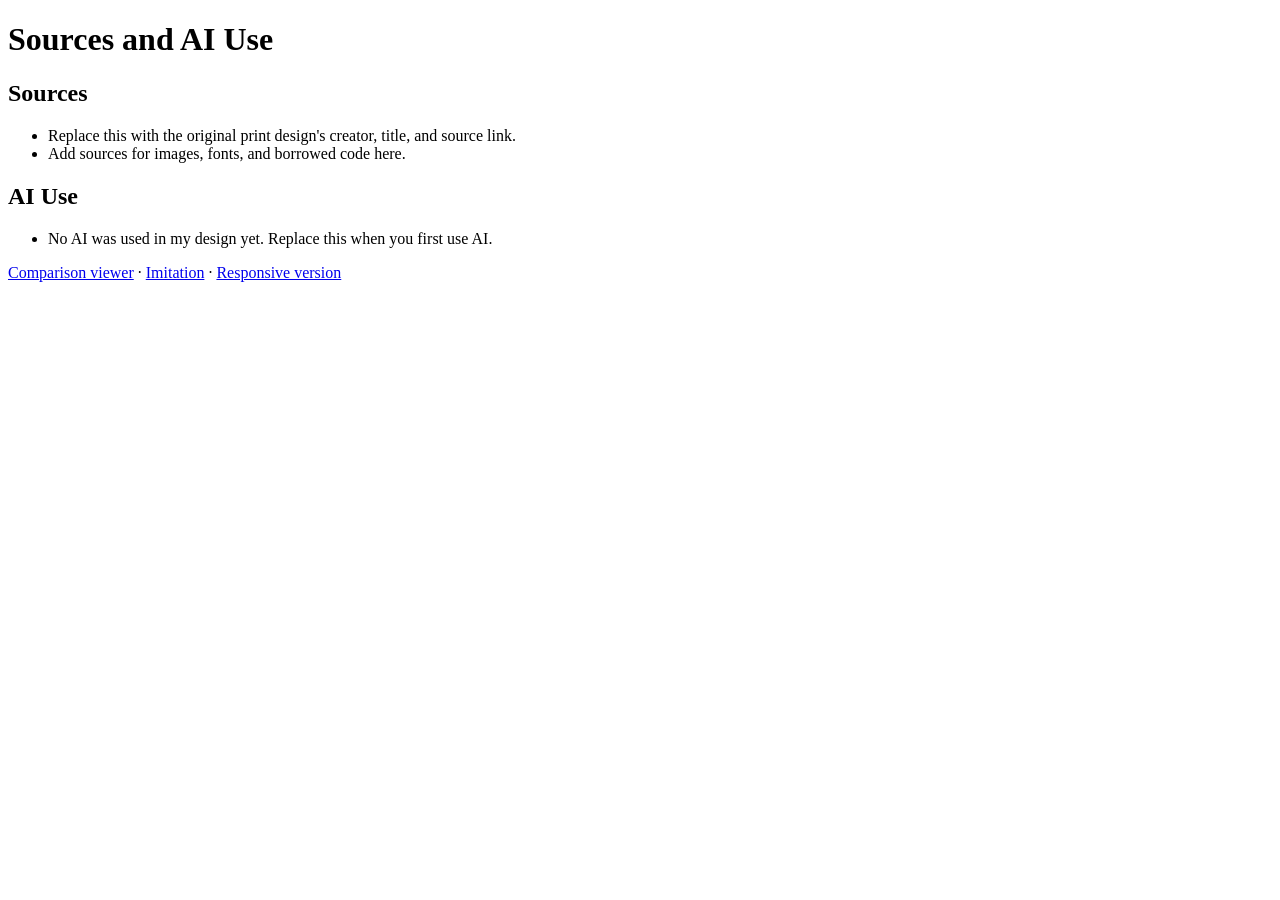
==== citations.html @ e135d475 "Initial commit" ====
<!DOCTYPE html>
<html lang="en">
<head>
  <meta charset="utf-8">
  <meta name="viewport" content="width=device-width, initial-scale=1">
  <title>Sources and AI Use</title>
</head>
<body>
  <h1>Sources and AI Use</h1>
  <h2>Sources</h2>
  <ul>
    <li>Replace this with the original print design's creator, title, and source link.</li>
    <li>Add sources for images, fonts, and borrowed code here.</li>
  </ul>
  <h2>AI Use</h2>
  <ul>
    <li>No AI was used in my design yet. Replace this when you first use AI.</li>
  </ul>
  <!-- Each entry: tool, date, prompt summary, assistance received, and what YOU changed or checked. -->
  <p><a href="index.html">Comparison viewer</a> · <a href="imitation.html">Imitation</a> · <a href="responsive.html">Responsive version</a></p>
</body>
</html>
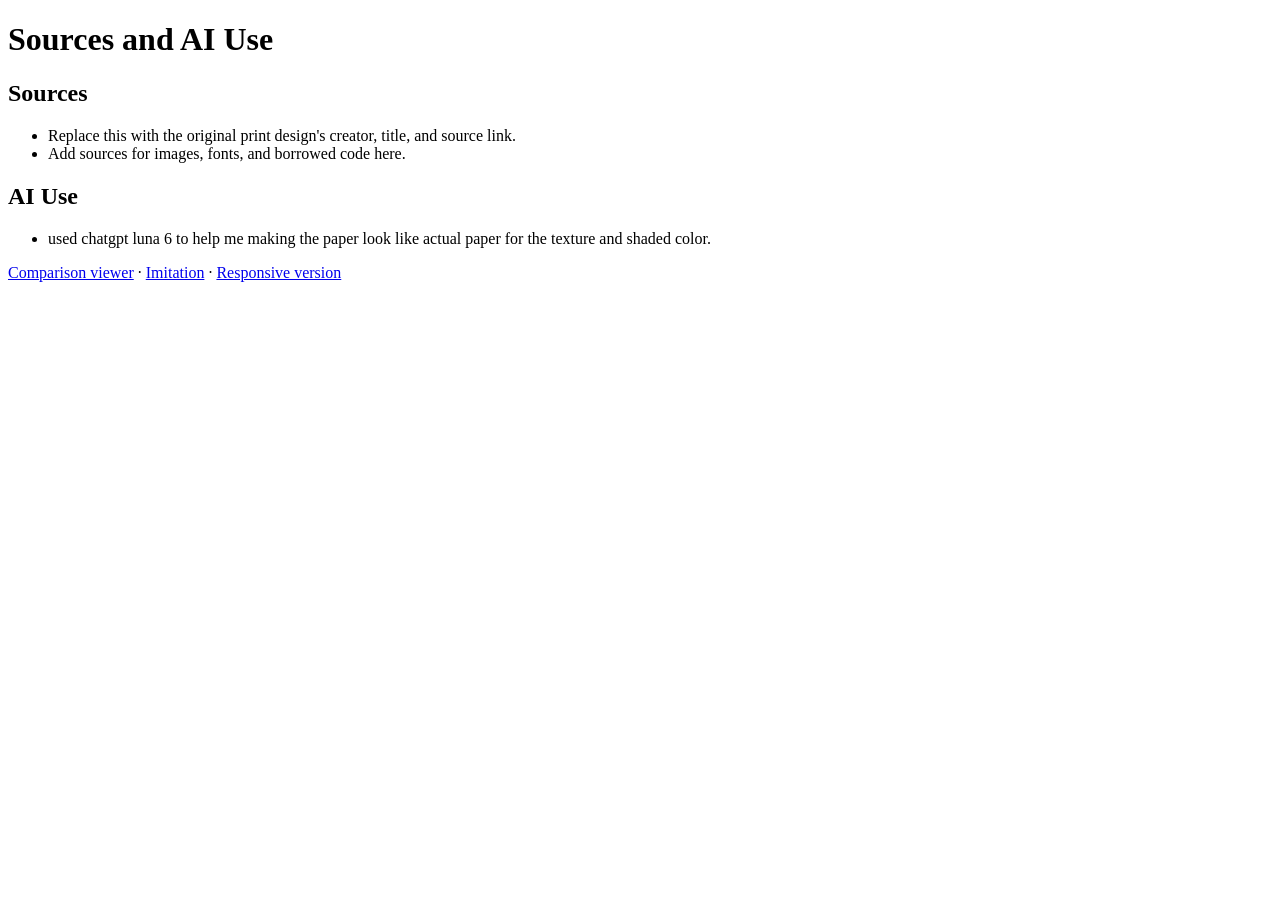
==== commit b16ad1f0: "Update AI usage description and enhance cover styling for improved design" ====
--- a/citations.html
+++ b/citations.html
@@ -14,7 +14,7 @@
   </ul>
   <h2>AI Use</h2>
   <ul>
-    <li>No AI was used in my design yet. Replace this when you first use AI.</li>
+    <li>used chatgpt luna 6 to help me making the paper look like actual paper for the texture and shaded color.</li>
   </ul>
   <!-- Each entry: tool, date, prompt summary, assistance received, and what YOU changed or checked. -->
   <p><a href="index.html">Comparison viewer</a> · <a href="imitation.html">Imitation</a> · <a href="responsive.html">Responsive version</a></p>
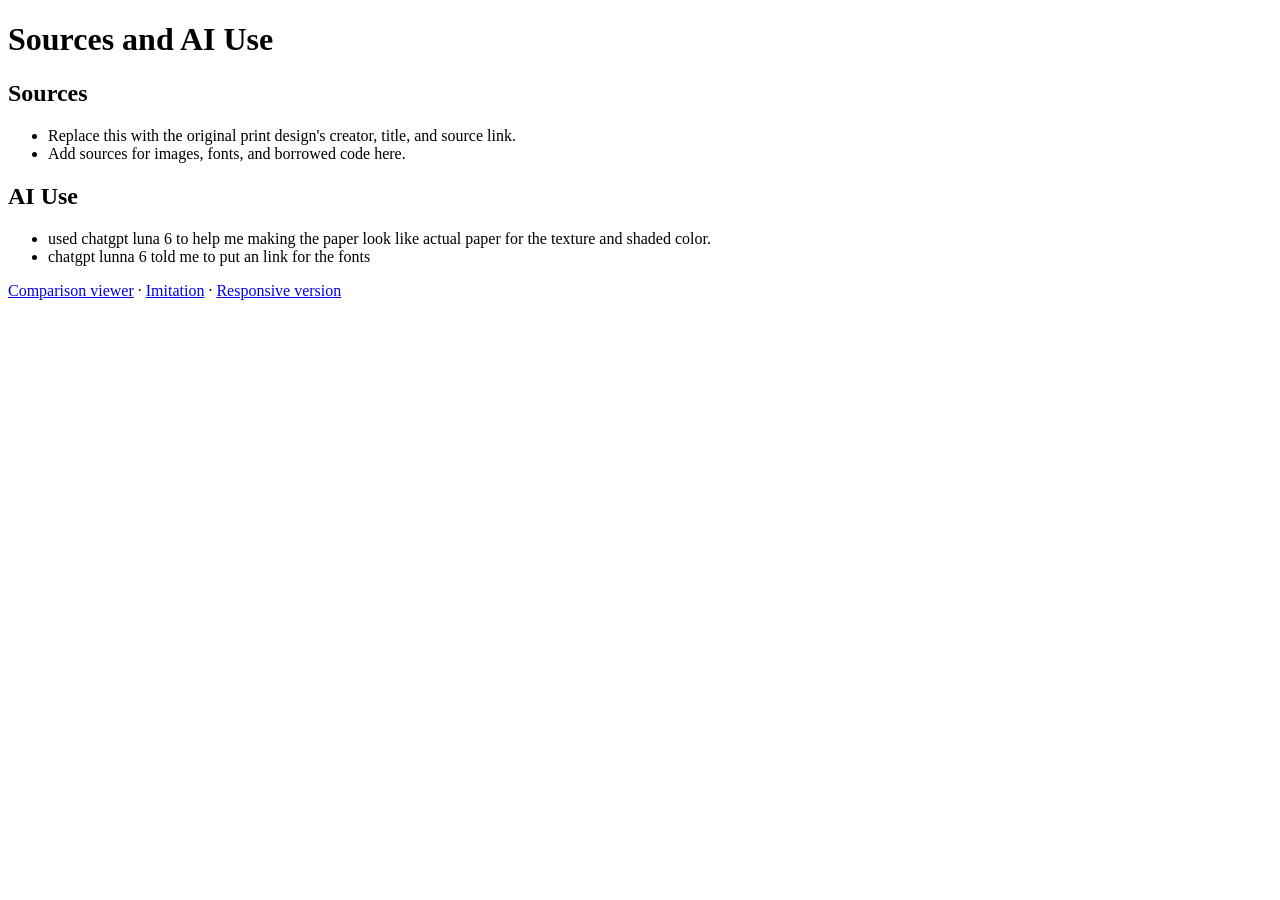
==== commit 1cdd20c0: "Enhance citations and HTML structure with additional AI usage details and font links for improved de" ====
--- a/citations.html
+++ b/citations.html
@@ -15,6 +15,7 @@
   <h2>AI Use</h2>
   <ul>
     <li>used chatgpt luna 6 to help me making the paper look like actual paper for the texture and shaded color.</li>
+    <li>chatgpt lunna 6 told me to put an link for the fonts</li>
   </ul>
   <!-- Each entry: tool, date, prompt summary, assistance received, and what YOU changed or checked. -->
   <p><a href="index.html">Comparison viewer</a> · <a href="imitation.html">Imitation</a> · <a href="responsive.html">Responsive version</a></p>
